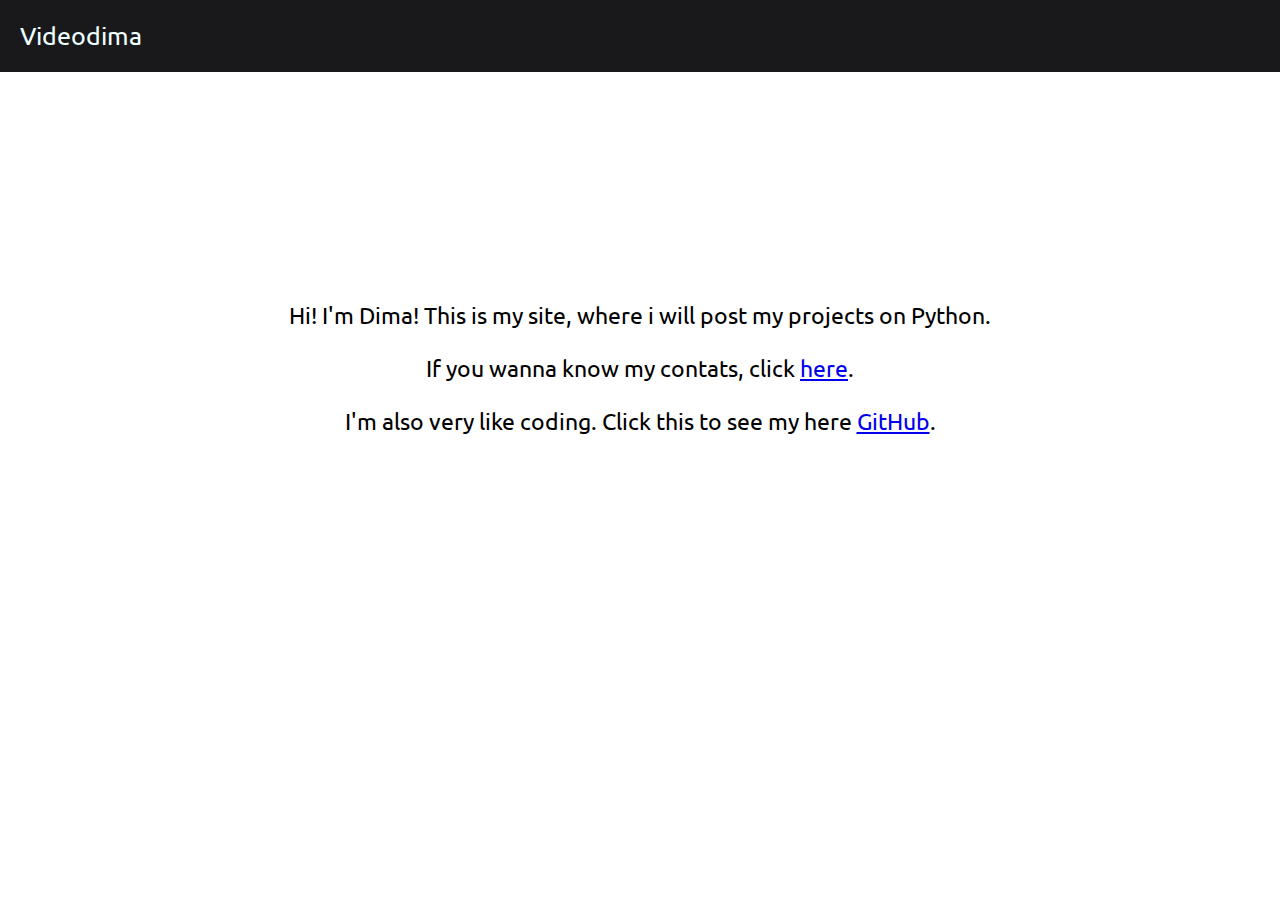
==== index.html @ 397ac070 "final" ====
<!DOCTYPE html>
<html lang="en">
  <head>
    <meta charset="UTF-8" />
    <meta http-equiv="X-UA-Compatible" content="IE=edge" />
    <meta name="viewport" content="width=device-width, initial-scale=1.0" />
    <link rel="preconnect" href="https://fonts.googleapis.com">
    <link rel="preconnect" href="https://fonts.gstatic.com" crossorigin>
    <link href="https://fonts.googleapis.com/css2?family=Roboto+Condensed:ital,wght@0,700;1,700&family=Ubuntu:wght@300&display=swap" rel="stylesheet">  
    <title>Responsive Navbar</title>
    <link href="./styles.css" rel="stylesheet" />
  </head>
  <body>
    <nav class="navbar">
      <a class="navbar-logo" href="https://github.com/dpihovych">Videodima</a>
    </nav>
    <button class="navbar-burger" onclick="toggleMenu()"></button>
    <nav class="menu">
      <a href="https://dpihovych.github.io/index.html" style="animation-delay: 0.1s">Home</a>
        <a href="https://dpihovych.github.io/programs.html" style="animation-delay: 0.2s">Programs</a>
        <a href="https://dpihovych.github.io/contact.html" style="animation-delay: 0.3s">Contact</a>
    </nav>

    <script type="text/javascript">
      const toggleMenu = () => {
        document.body.classList.toggle("open");
      };
    </script>
        <div class="text">
          <p>Hi! I'm Dima! This is my site, where i will post my projects on Python.</p>
          <p>If you wanna know my contats, click <a href='/contact.html'>here</a>.</p>
          <p>I'm also very like coding. Click this to see my here <a href='https://github.com/dpihovych'>GitHub</a>.</p>
        </div>
  </body>
</html>
---- styles.css ----
* {
  box-sizing: border-box;
  font-family: 'Roboto Condensed', sans-serif;
  font-family: 'Ubuntu', sans-serif;
  /* font-family: 'Roboto Condensed', sans-serif; 'Gill Sans', 'Gill Sans MT', Calibri, 'Trebuchet MS', sans-serif; */
}

button {
  border: 0;
  padding: 0;
  background: transparent;
  cursor: pointer;
}

.navbar,
.navbar-burger,
.menu {
  position: fixed;
}

.navbar {
  z-index: 1;
  top: 0;
  left: 0;
  display: flex;
  align-items: center;
  justify-content: space-between;
  width: 100%;
  height: 72px;
  padding-left: 20px;
  padding-right: 72px;
  background: #19191c;
  color: #f9f9f9;
}

.navbar > button {
  font-size: 28px;
}

.navbar-logo {
  font-size: 25px;
  color: azure;
  text-decoration: none;
}

.navbar-burger {
  z-index: 3;
  top: 0;
  right: 0;
  display: grid;
  place-items: center;
  width: 72px;
  height: 72px;
  background-image: url("./assets/menu.svg");
  background-repeat: no-repeat;
  background-position: center;
}

body.open .navbar-burger {
  background-image: url("./assets/close.svg");
}

.navbar-search {
  border: 0;
  height: 40px;
  background: #2f3339 url("./assets/search.svg");
  background-repeat: no-repeat;
  background-position: 10px 50%;
  border: 0;
  border-radius: 6px;
  padding-left: 36px;
  width: 180px;
  font-size: 16px;
  font-family: "Euclid Circular A";
}

.navbar-search::placeholder {
  color: #a7a7a7;
}

.menu {
  z-index: 2;
  top: 0;
  left: 0;
  display: flex;
  flex-direction: column;
  justify-content: center;
  align-items: center;
  gap: 32px;
  width: 100%;
  height: 100%;
  background: rgba(0, 0, 0, 0.8);
  opacity: 0;
  visibility: hidden;
  transition: 0.5s;
}

body.open .menu {
  opacity: 1;
  visibility: visible;
}

.menu > a {
  color: #f9f9f9;
  font-size: 32px;
  text-decoration: none;
}

body.open .menu > a {
  animation: appear 0.3s both;
}

@keyframes appear {
  0% {
    opacity: 0;
    translate: 0 50px;
  }
  100% {
    opacity: 1;
  }
}


.text {
  margin-top: 300px;
  align-items: center;
  justify-items: center;
  font-family: 'Roboto Condensed', sans-serif;
  font-family: 'Ubuntu', sans-serif;
  text-align: center;
  font-size: 23px;
}
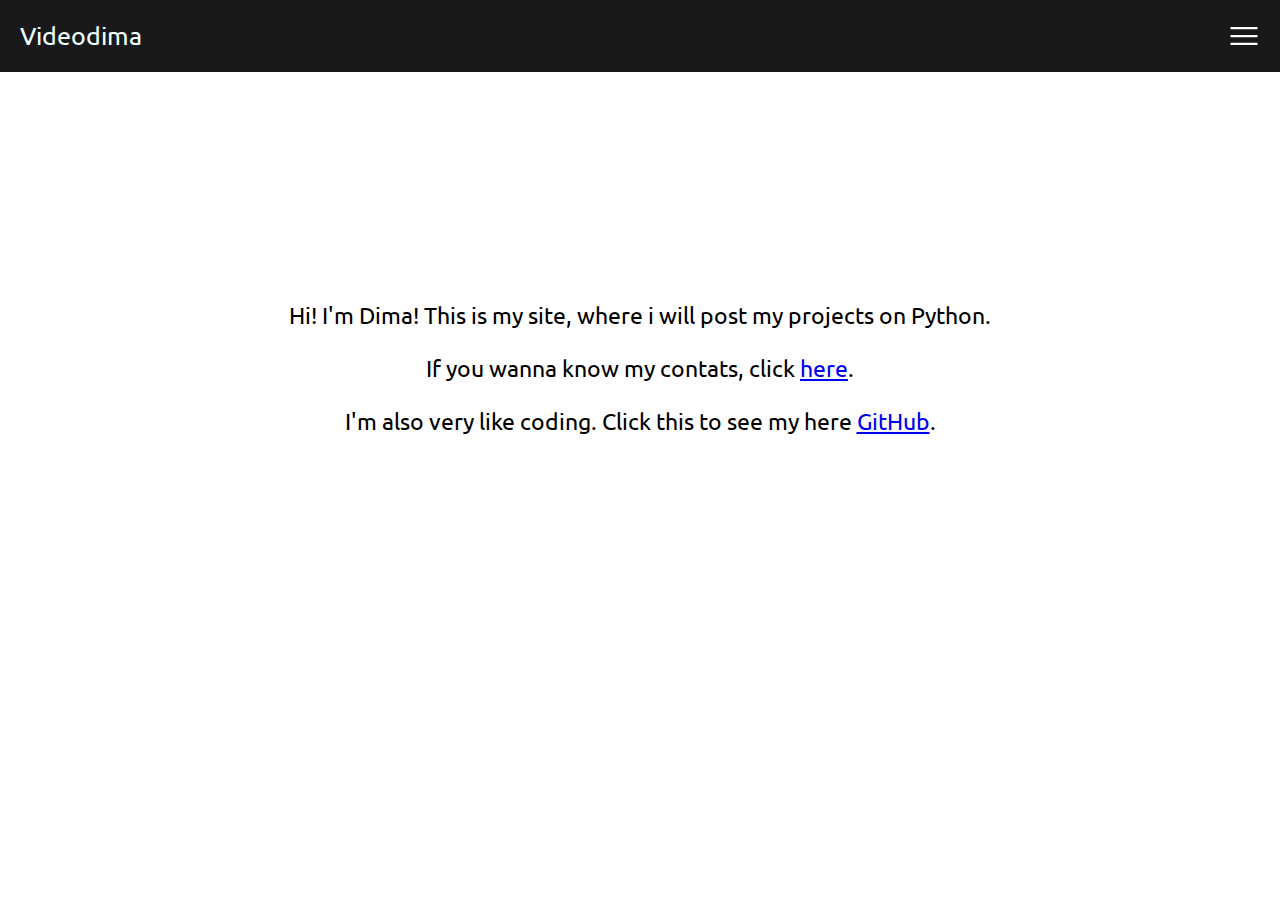
==== commit 6c141821: "changing urls" ====
--- a/index.html
+++ b/index.html
@@ -16,9 +16,9 @@
     </nav>
     <button class="navbar-burger" onclick="toggleMenu()"></button>
     <nav class="menu">
-      <a href="https://dpihovych.github.io/index.html" style="animation-delay: 0.1s">Home</a>
-        <a href="https://dpihovych.github.io/programs.html" style="animation-delay: 0.2s">Programs</a>
-        <a href="https://dpihovych.github.io/contact.html" style="animation-delay: 0.3s">Contact</a>
+      <a href="https://dpihovych.vercel.app/index.html" style="animation-delay: 0.1s">Home</a>
+        <a href="https://dpihovych.vercel.app/programs.html" style="animation-delay: 0.2s">Programs</a>
+        <a href="https://dpihovych.vercel.app/contact.html" style="animation-delay: 0.3s">Contact</a>
     </nav>
 
     <script type="text/javascript">
